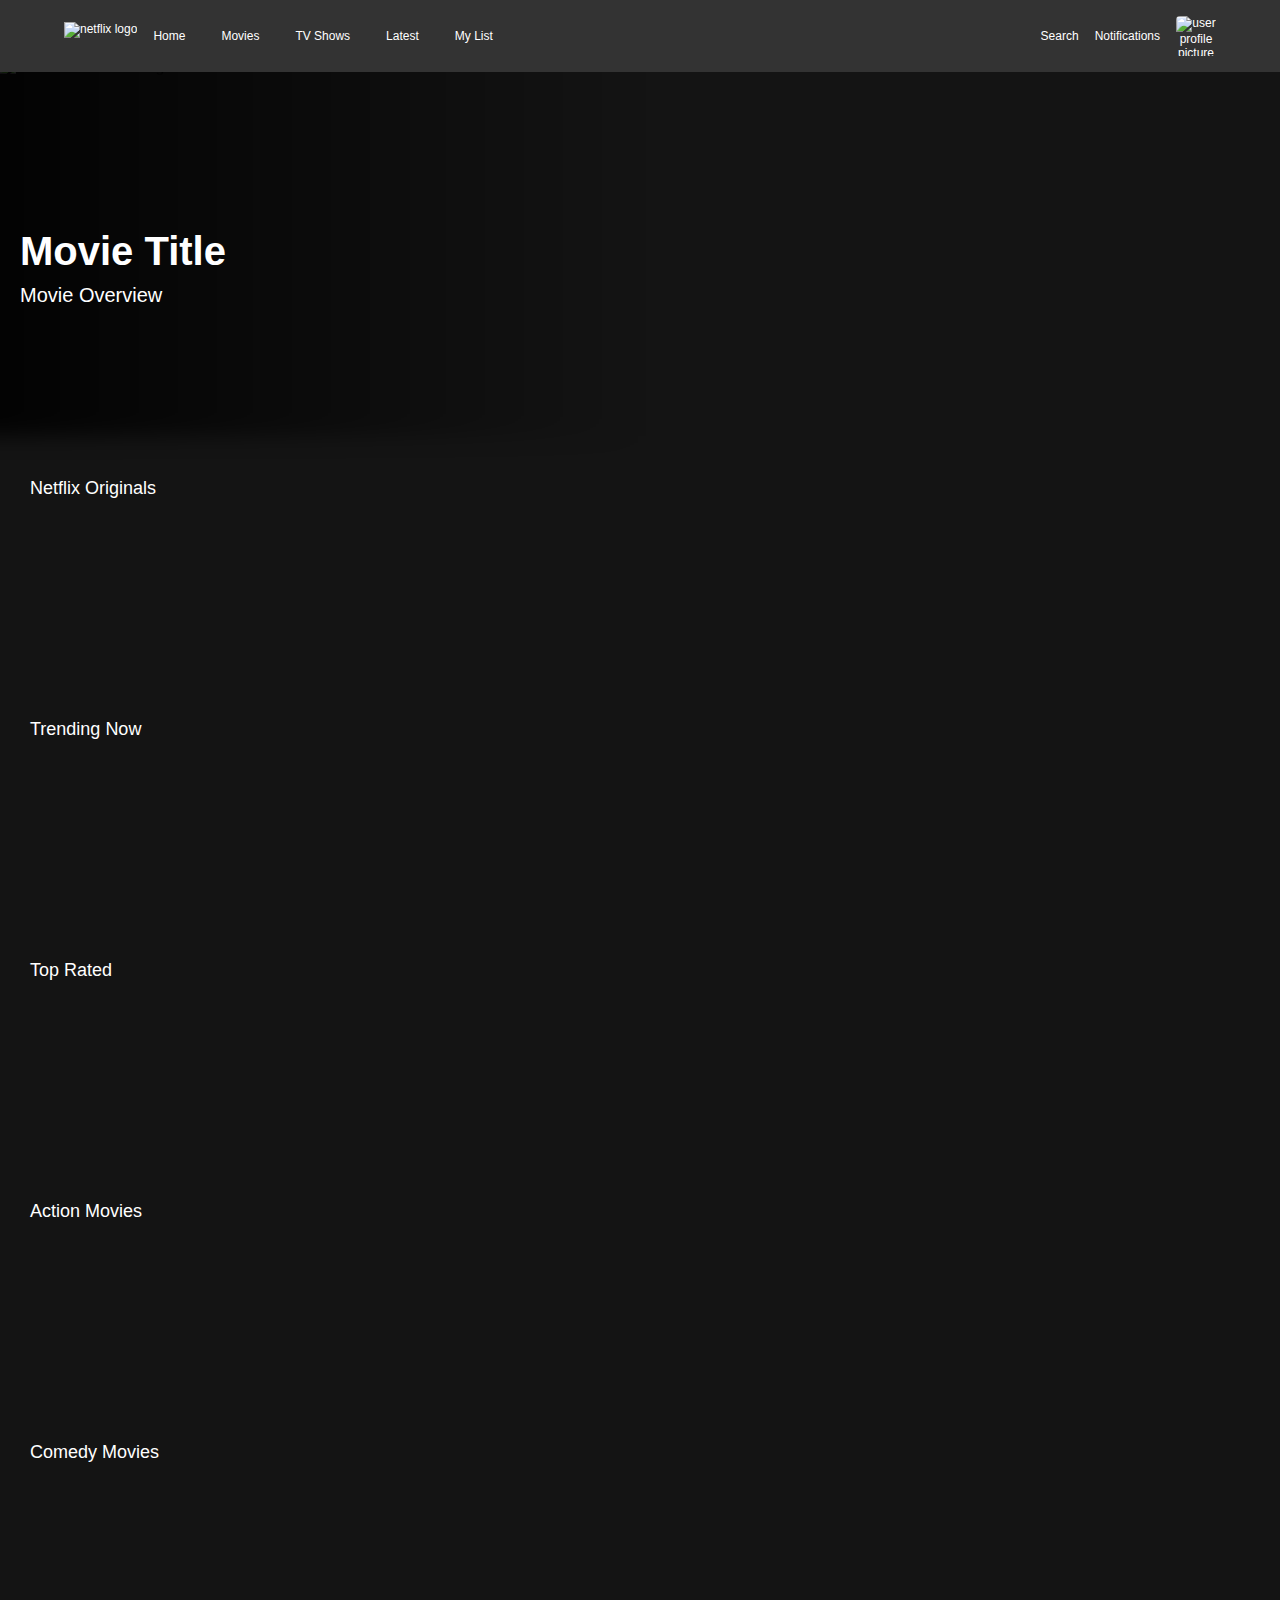
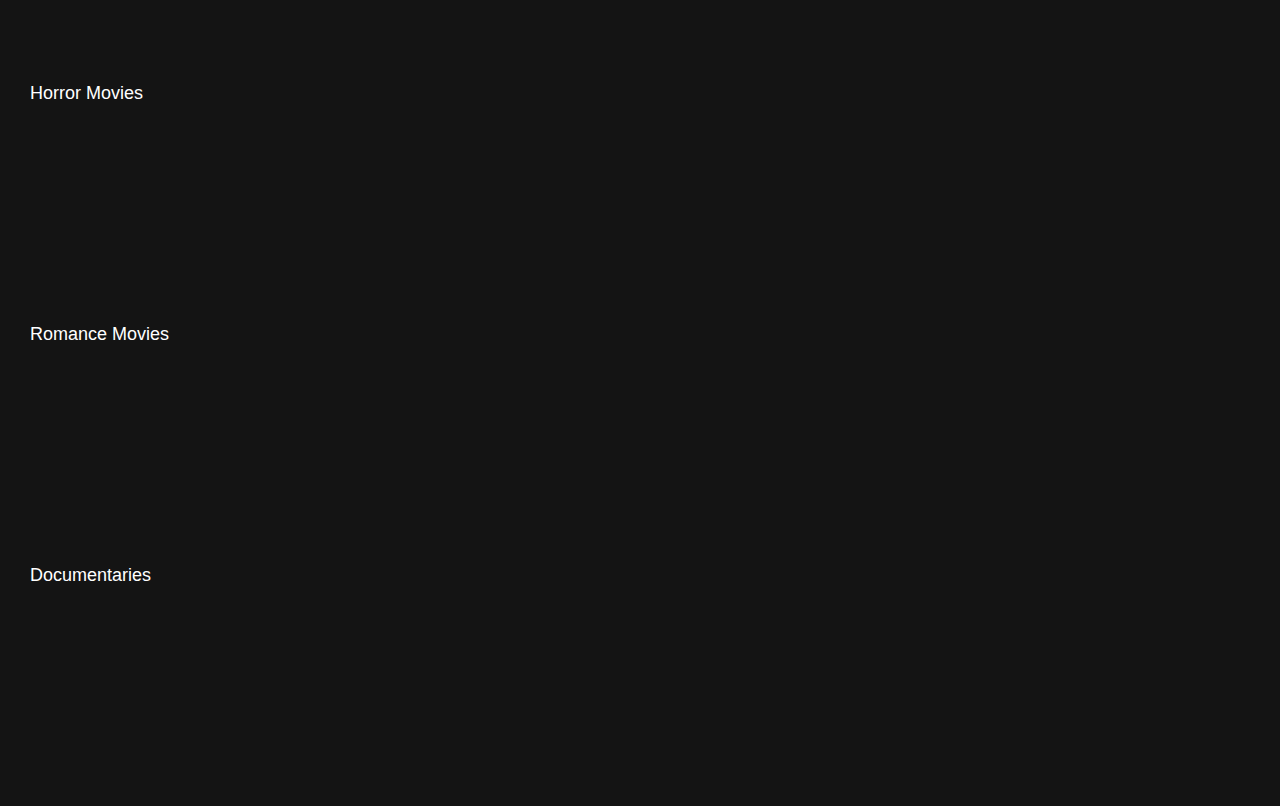
==== index.html @ 5329e1f6 "Changes to be committed: 	modified:   css/movie.css 	modified:   css/stylesIndex.css 	modified:   in" ====
<!DOCTYPE html>
<html lang="en">
  <head>
    <meta charset="UTF-8" />
    <meta name="viewport" content="width=device-width, initial-scale=1.0" />
    <title>Netflix Clone</title>
    <link rel="stylesheet" href="css/stylesIndex.css" />
    <link rel="stylesheet" href="css/Nav.css" />
    <script src="js/moviesFetch.js"></script>
    <!-- include CAPH 3.0.1 default package -->
    <link
      href="lib/caph/3.0.1/caph.min.css"
      rel="stylesheet"
      type="text/stylesheet"
    />
    <!-- include jQuery file (you can use AngularJS & jQuery in your environment) -->
    <script
      src="lib/caph/3.0.1/bower_components/jquery/dist/jquery.min.js"
      type="text/javascript"
    ></script>
    <script
      src="lib/caph/3.0.1/bower_components/angular/angular.min.js"
      type="text/javascript"
    ></script>
    <!-- include the CAPH Package for AngularJS -->
    <script src="lib/caph/3.0.1/caph-angular.min.js"></script>
  </head>
  <body>
    <header>
      <img
        src="https://www.freepnglogos.com/uploads/netflix-logo-0.png"
        alt="netflix logo"
        class="logo"
      />
      <nav>
        <ul>
          <li><a href="/index.html">Home</a></li>
          <li><a href="/index.html">Movies</a></li>
          <li><a href="/index.html">TV Shows</a></li>
          <li><a href="/index.html">Latest</a></li>
          <li><a href="/index.html">My List</a></li>
        </ul>
      </nav>
      <nav class="navRight">
        <button>Search</button>
        <button>Notifications</button>
        <img
          src="https://upload.wikimedia.org/wikipedia/commons/0/0b/Netflix-avatar.png?20201013161117"
          alt="user profile picture"
          class="profile-image"
        />
      </nav>
    </header>

    <main>
      <div class="banner">
        <div class="banner-content">
          <img
            class="banner-image"
            src=""
            alt="Focused Movie Image"
            id="focused-movie-image"
          />
          <div class="gradient-overlay"></div>
          <div class="movie-info">
            <h2 class="movie-title">Movie Title</h2>
            <p class="movie-overview">Movie Overview</p>
          </div>
        </div>
      </div>
      <div>
        <section class="category-row-1" id="netflixOriginals">
          <div>
            <h2 class="category-name">Netflix Originals</h2>
            <div class="row-content" tabindex="0">
              <!-- content will be generated dynamically -->
            </div>
          </div>
        </section>
        <section class="category-row-2" id="trendingNow">
          <h2 class="category-name">Trending Now</h2>
          <div class="row-content" tabindex="0">
            <!-- content will be generated dynamically -->
          </div>
        </section>
        <section class="category-row-3" id="topRated">
          <h2 class="category-name">Top Rated</h2>
          <div class="row-content" tabindex="0">
            <!-- content will be generated dynamically -->
          </div>
        </section>
        <section class="category-row-4" id="actionMovies">
          <h2 class="category-name">Action Movies</h2>
          <div class="row-content" tabindex="0">
            <!-- content will be generated dynamically -->
          </div>
        </section>
        <section class="category-row-5" id="comedyMovies">
          <h2 class="category-name">Comedy Movies</h2>
          <div class="row-content" tabindex="0">
            <!-- content will be generated dynamically -->
          </div>
        </section>
        <section class="category-row-6" id="horrorMovies">
          <h2 class="category-name">Horror Movies</h2>
          <div class="row-content" tabindex="0">
            <!-- content will be generated dynamically -->
          </div>
        </section>
        <section class="category-row-7" id="romanceMovies">
          <h2 class="category-name">Romance Movies</h2>
          <div class="row-content" tabindex="0">
            <!-- content will be generated dynamically -->
          </div>
        </section>
        <section class="category-row-8" id="documentaries">
          <h2 class="category-name">Documentaries</h2>
          <div class="row-content" tabindex="0">
            <!-- content will be generated dynamically -->
          </div>
        </section>
      </div>
    </main>
  </body>
</html>
---- css/stylesIndex.css ----
.hidden {
  display: none;
}

body {
  font-family: Arial, sans-serif;
  margin-left: 0.5;
  padding: 0.5;
  background-color: #141414;
  overflow-x: hidden;
  position: fixed;
  overflow-y: hidden;
}

header {
  background-color: #333;
  color: #fff;
  padding: 1em;
  text-align: center;
  position: fixed;
  top: 0;
  left: 0;
  width: 100%;
  z-index: 1000;
}

nav ul {
  list-style: none;
  margin: 0;
  padding: 0;
  display: flex;
  justify-content: space-between;
}

nav li {
  margin-right: 20px;
}

nav li:hover {
  scale: 110%;
}

nav a {
  color: #fff;
  text-decoration: none;
}

main {
  align-items: baseline;
  margin-left: 0px;
  margin-top: 0px;
}
.banner {
  margin-top: 4.5%;
  position: relative;
}
.banner-content {
  width: auto;
  height: 420px;
}
.banner-content {
  position: relative;
}
.gradient-overlay {
  position: absolute;
  top: -10%;
  left: -10%;
  bottom: 0%;
  width: 60%; /* adjust the width to control the overlay area */
  height: 100%;
  background-image: linear-gradient(to right, rgb(0, 0, 0), rgba(0, 0, 0, 0));
  filter: blur(10px); /* adjust the blur amount to your liking */
  pointer-events: none;
  z-index: 1; /* ensure the overlay is on top of the banner image */
}

.movie-info {
  position: absolute;
  top: 50%; /* center the text vertically */
  left: 20px; /* adjust the left margin to your liking */
  transform: translateY(-50%); /* center the text vertically */
  color: #fff; /* set the text color to white */
  z-index: 2; /* ensure the text is on top of the overlay */
  width: 40%;
  justify-content: baseline;
}

.movie-title {
  font-size: 40px; /* adjust the font size to your liking */
  font-weight: bold; /* make the title bold */
  margin-bottom: 10px; /* add some space between the title and overview */
}

.movie-overview {
  font-size: 20px; /* adjust the font size to your liking */
  display: -webkit-box; /* for Safari and Chrome */
  display: -ms-flexbox; /* for IE and Edge */
  overflow: hidden;
  -webkit-box-orient: vertical;
  -webkit-line-clamp: 3;
  display: -webkit-box;
}



.banner-image {
  position: relative;
  -webkit-mask-image: linear-gradient(to bottom, black 80%, transparent 100%);
  mask-image: linear-gradient(to bottom, black 80%, transparent 100%);
  width: 100%;
  height: 100%;
}

.category-name {
  color: #fff;
  position: relative;
  padding-left: 30px;
  font-size: large;
}

.category-row {
  margin-bottom: 20px;
  height: 30px;
  display: flex;
  flex-wrap: nowrap;
}

.category-row h2 {
  margin-top: 0;
  margin-bottom: 50;
}

.movieListElement {
  overflow-x: hidden;
  overflow-y: hidden;
  padding: 10px;
}
.row-content {
  padding: 20px;
  overflow-y: hidden; /* Prevent vertical scrolling */
  white-space: nowrap; /* Prevent line breaks */
  height: 220px; /* Set a fixed height for the row */
}

.thumbnail {
  display: inline-block;
  margin-right: 10px;
  width: 250px; /* Set a fixed width for the thumbnails */
  position: relative;
}

.thumbnail img {
  width: 250px;
  height: 150px;
  object-fit: fill;
  border-radius: 20px;
  margin-right: 5%;
}

.thumbnail img:hover,
.thumbnail:hover > img {
  transform: scale(1.05);
  transition: all;
  transition-duration: 10ms;
  border: 3px solid #ffffff;
}

.thumbnail:hover > img,
.thumbnail:hover > h2 {
  transform: scale(1.05);
  transition: all;
  transition-duration: 10ms;
}

.thumbnail.focused {
  transform: scale(1.02);
  transition: all;
  transition-duration: 10ms;
  border-radius: 20px;
}

.thumbnail h2 {
  position: absolute;
  bottom: 0;
  left: 0;
  width: 100%;
  padding: 10px;
  background-color: rgba(0, 0, 0, 0.5);
  border-bottom-left-radius: 20px;
  border-bottom-right-radius: 20px;
  font-size: 16px;
  color: #ffffff;
  text-align: center;
}
---- css/Nav.css ----
* {
  margin: 0;
  padding: 0;
  box-sizing: border-box;
  font: inherit;
}

body {
  background-color: #141414;
  font-family: sans-serif;
  position: relative;
}

header {
  display: flex;
  align-items: center;
  padding: 16px 5%;
  font-size: 12px;
}

header img {
  height: 28px;
}

header a {
  text-decoration: none;
  color: white;
  margin-left: 16px;
}

header button {
  background: none;
  color: white;
  border: none;
  margin-right: 16px;
}

nav {
  display: flex;
  align-items: center;
}

nav ul {
  list-style: none;
}

nav li {
  display: inline-block;
}

nav + nav {
  margin-left: auto;
}

.search {
  margin-left: auto;
}

.profile-image {
  width: 40px;
  height: 40px;
  border-radius: 4px;
}
---- lib/caph/3.0.1/caph.min.css ----
/* CAPH v3.0.1-160315 @ 2016-03-15 19:12:36 */

/**
 * Copyright (c) 2014 Samsung Electronics Co., Ltd All Rights Reserved 
 * PROPRIETARY/CONFIDENTIAL
 *  
 * This software is the confidential and proprietary information of SAMSUNG 
 * ELECTRONICS ("Confidential Information"). You shall not disclose such 
 * Confidential Information and shall use it only in accordance with the terms of 
 * the license agreement you entered into with SAMSUNG ELECTRONICS. SAMSUNG make 
 * no representations or warranties about the suitability of the software, either 
 * express or implied, including but not limited to the implied warranties of 
 * merchantability, fitness for a particular purpose, or non-infringement. 
 * SAMSUNG shall not be liable for any damages suffered by licensee as a result 
 * of using, modifying or distributing this software or its derivatives.
 */


.caph-button,.caph-dialog-button .button-text,.caph-dropdown-list .textbox .label{vertical-align:middle;overflow:hidden;white-space:nowrap}.caph-button{border:2px solid rgba(255,255,255,.8);position:relative;display:table-cell;text-overflow:ellipsis;padding-left:20px;padding-right:20px;color:rgba(255,255,255,.8);font-size:32px;width:270px;height:65px}.caph-button.focused{background-color:rgba(255,255,255,.95);border:2px solid rgba(255,255,255,.95);color:#464646}.caph-checkbox.checked:before{content:'☑';display:inline-block;background-size:100%}.caph-checkbox:before{display:inline-block;font-size:25px;background-size:100%;color:rgba(255,255,255,.8);content:'☐'}.caph-checkbox{width:100px}.caph-context-menu{position:absolute;display:block;background-color:#000;border:1px solid rgba(255,255,255,.498039);z-index:9999}.caph-context-menu .focused{border:1px solid #076505;background-color:rgba(255,255,255,.95);color:#000!important}.caph-context-menu ul{list-style:none;padding:0;margin:0;width:200px}.caph-context-menu ul li{display:table;height:60px;text-align:left;font-size:21px;border:1px solid rgba(255,255,255,.0980392);box-sizing:border-box;list-style:none;cursor:pointer;opacity:.8;color:#fff}.caph-context-menu ul li .dummy{position:absolute;width:100%;height:100%;z-index:2;opacity:0;top:0}.caph-context-menu ul li.focused{border:1px solid #076505;background-color:rgba(255,255,255,.95);color:#000}.caph-context-menu ul li.selected{background-color:#333}.caph-context-menu ul li.disabled{color:#969696}.caph-context-menu ul li.separator{height:1px;background-color:rgba(255,255,255,.498039)}.caph-context-menu ul li.hasSubMenu{font-weight:700}.caph-context-menu ul li.hasSubMenu.opened{background-color:#161a23}.caph-context-menu ul input[type=checkbox]{position:relative;float:left;top:35%;display:block;width:15px;height:15px;cursor:pointer}.caph-context-menu ul .item-text{position:relative;height:60px;overflow:hidden;text-align:left;vertical-align:middle;line-height:60px;cursor:pointer}.caph-context-menu .arrow-down,.caph-context-menu .arrow-up{-webkit-user-select:none;-moz-user-select:none;-khtml-user-select:none;-ms-user-select:none;text-align:center;cursor:pointer;height:27px}.caph-dialog,.caph-dim-init{top:0;position:absolute;left:0}.caph-context-menu .arrow-down{color:#fff}.caph-context-menu .arrow-down:hover{background-color:rgba(255,255,255,.95);color:#000}.caph-context-menu .arrow-up{color:#fff}.caph-context-menu .arrow-up:hover{background-color:rgba(255,255,255,.95);color:#000}.caph-dialog{opacity:.9;z-index:9999;background-color:#0f1826;width:100%}.caph-dialog .title{text-align:center;color:#fff;font-size:46pt;font-family:'Samsung SVD_Medium';max-height:96px}.caph-dialog .title-wrapper{border-bottom:1px solid rgba(255,255,255,.298039);height:96px;width:100%}.caph-dialog .content{text-align:center;font-size:21pt;color:#fff;width:100%;overflow:hidden;padding:40px 0}.caph-dialog .content-area,.caph-dialog .title-area{padding:0 40px}.caph-dialog-button-area{text-align:center;padding-top:30px;height:100px;width:100%}.caph-dialog-button-area .button-wrapper{display:-webkit-inline-box}.caph-dialog-button{display:table;text-align:center;color:#fff;font-size:21px;cursor:default;opacity:.8;border:1px solid #414141;margin:-1px 5px -1px -1px;width:180px;height:43px;vertical-align:middle;float:left}.caph-dialog-button:last-child{margin:-1px}.caph-dialog-button.focused{border:2px solid #076505}.caph-dialog-button .button-text{display:table-cell;text-align:center;text-overflow:ellipsis}.caph-dialog-button .button-text:hover{background-color:rgba(255,255,255,.95);opacity:1;color:#464646}.caph-dim-init{width:100%;height:100%;z-index:9998;opacity:.6;background-color:#000;visibility:hidden}.caph-dim-translucent{visibility:visible}.caph-dropdown-list .placeholder{width:300px;height:46px;box-sizing:border-box;background-color:rgba(0,0,0,.74);border:1px solid rgba(255,255,255,.2);overflow:hidden;position:relative}.caph-dropdown-list .placeholder.selected{border-color:rgba(255,255,255,.1);background-color:#363c45;border-bottom-width:0}.caph-dropdown-list .placeholder.disabled{border-color:rgba(255,255,255,.1);background-color:rgba(0,0,0,.45)}.caph-dropdown-list .placeholder.focused{border-color:rgba(0,0,0,.2);background-color:rgba(255,255,255,.9)}.caph-dropdown-list .placeholder.focused .button,.caph-dropdown-list .placeholder.focused .textbox{opacity:1;color:#464646}.caph-dropdown-list .placeholder .button{display:table;position:absolute;right:0;top:0;height:46px;width:40px;opacity:.8;color:rgba(255,255,255,.8)}.caph-dropdown-list .placeholder .button.selected{opacity:1;color:rgba(255,194,31,.6)}.caph-dropdown-list .placeholder .button.disabled{opacity:1;color:rgba(255,255,255,.3)}.caph-dropdown-list .placeholder .button.focused{opacity:1;color:#464646}.caph-dropdown-list .placeholder .button .label{display:table-cell;vertical-align:middle;text-align:center}.caph-dropdown-list .list-container{position:absolute;box-sizing:border-box;border:1px solid rgba(255,255,255,.1);border-top-width:0;width:300px;background-color:#3F4651;opacity:1;z-index:9999}.caph-dropdown-list .list-container .textbox.focused{border-color:rgba(0,0,0,.2);background-color:rgba(255,255,255,.9)}.caph-dropdown-list .textbox{display:table;font-size:21px;color:rgba(255,255,255,.9);padding-left:16px;height:46px;width:95%;margin:0}.caph-dropdown-list .textbox.selected{color:rgba(255,194,31,.6)}.caph-dropdown-list .textbox.disabled{color:rgba(255,255,255,.3)}.caph-dropdown-list .textbox.focused{color:#464646}.caph-dropdown-list .textbox.arrow-down,.caph-dropdown-list .textbox.arrow-up{color:rgba(255,255,255,.5);cursor:pointer;-webkit-user-select:none;-moz-user-select:none;-khtml-user-select:none;-ms-user-select:none}.caph-dropdown-list .textbox.arrow-down:hover,.caph-dropdown-list .textbox.arrow-up:hover{color:rgba(255,255,255,.95)}.caph-dropdown-list .textbox .label{display:table-cell;text-align:left}.caph-dropdown-list .textbox .label.center{text-align:center}.caph-input{box-sizing:border-box;resize:none;outline:0;width:186px;height:65px;color:rgba(0,0,0,.9);padding:0 10px;border:1px solid #ccc;border-radius:4px;font-size:20px}.caph-radiobutton.selected:before{content:'◎'}.caph-radiobutton:before{display:inline-block;font-size:25px;background-size:100%;color:rgba(255,255,255,.8);content:'○'}.caph-radiobutton{width:100px}
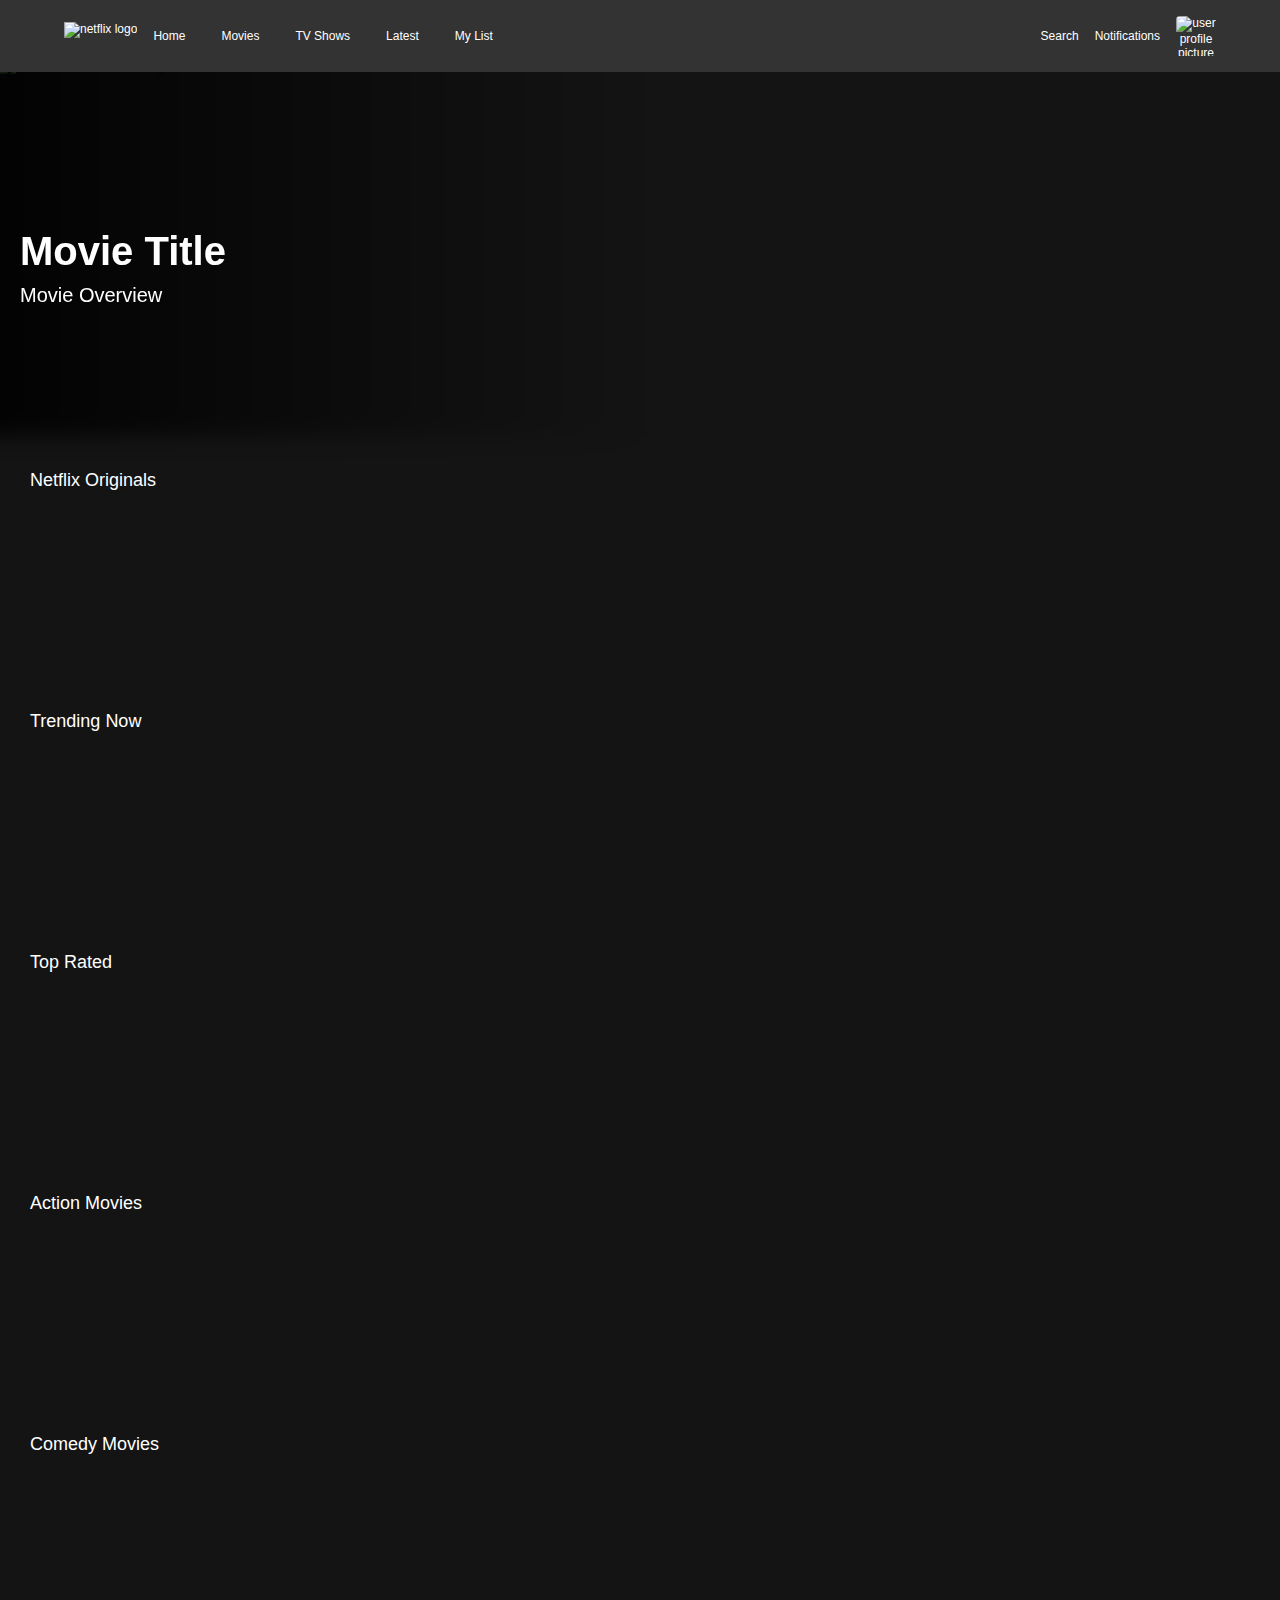
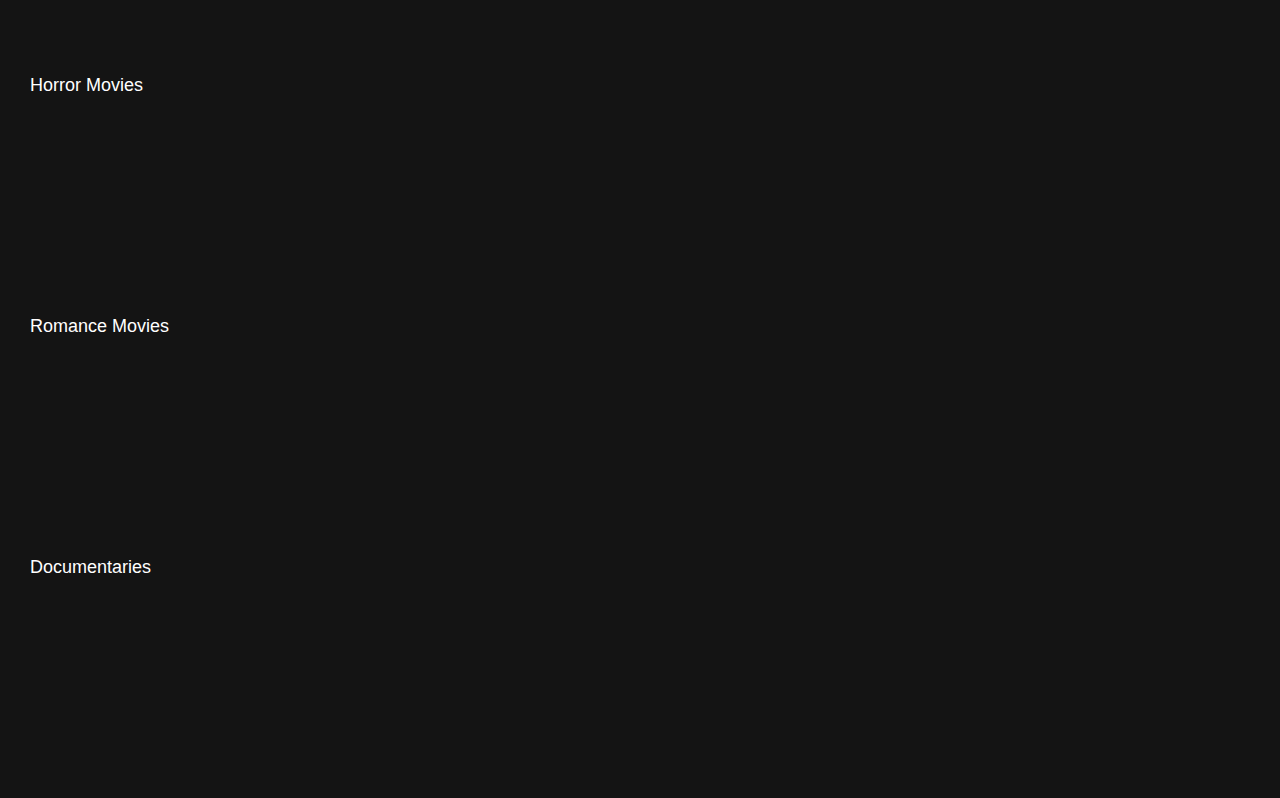
==== commit 386774c4: "modified:   css/stylesIndex.css" ====
--- a/index.html
+++ b/index.html
@@ -68,7 +68,7 @@
           </div>
         </div>
       </div>
-      <div>
+      <div class="rows-content">
         <section class="category-row-1" id="netflixOriginals">
           <div>
             <h2 class="category-name">Netflix Originals</h2>
--- a/css/stylesIndex.css
+++ b/css/stylesIndex.css
@@ -49,10 +49,16 @@
   align-items: baseline;
   margin-left: 0px;
   margin-top: 0px;
+  padding-top: 0%;
 }
 .banner {
   margin-top: 4.5%;
-  position: relative;
+  margin-bottom: 0; /* remove the margin-bottom */
+  position: fixed;
+  top: 0;
+  left: 0;
+  width: 100%;
+  z-index: 1; /* add this to ensure it's on top of other elements */
 }
 .banner-content {
   width: auto;
@@ -73,7 +79,11 @@
   pointer-events: none;
   z-index: 1; /* ensure the overlay is on top of the banner image */
 }
-
+.rows-content {
+  position: relative;
+  margin-top: 50px; /* adjust this value to match the height of your banner */
+  padding-top: 420px; /* adjust this value to match the height of your banner */
+}
 .movie-info {
   position: absolute;
   top: 50%; /* center the text vertically */
@@ -101,14 +111,12 @@
   display: -webkit-box;
 }
 
-
-
 .banner-image {
   position: relative;
   -webkit-mask-image: linear-gradient(to bottom, black 80%, transparent 100%);
   mask-image: linear-gradient(to bottom, black 80%, transparent 100%);
   width: 100%;
-  height: 100%;
+  height: 110%;
 }
 
 .category-name {
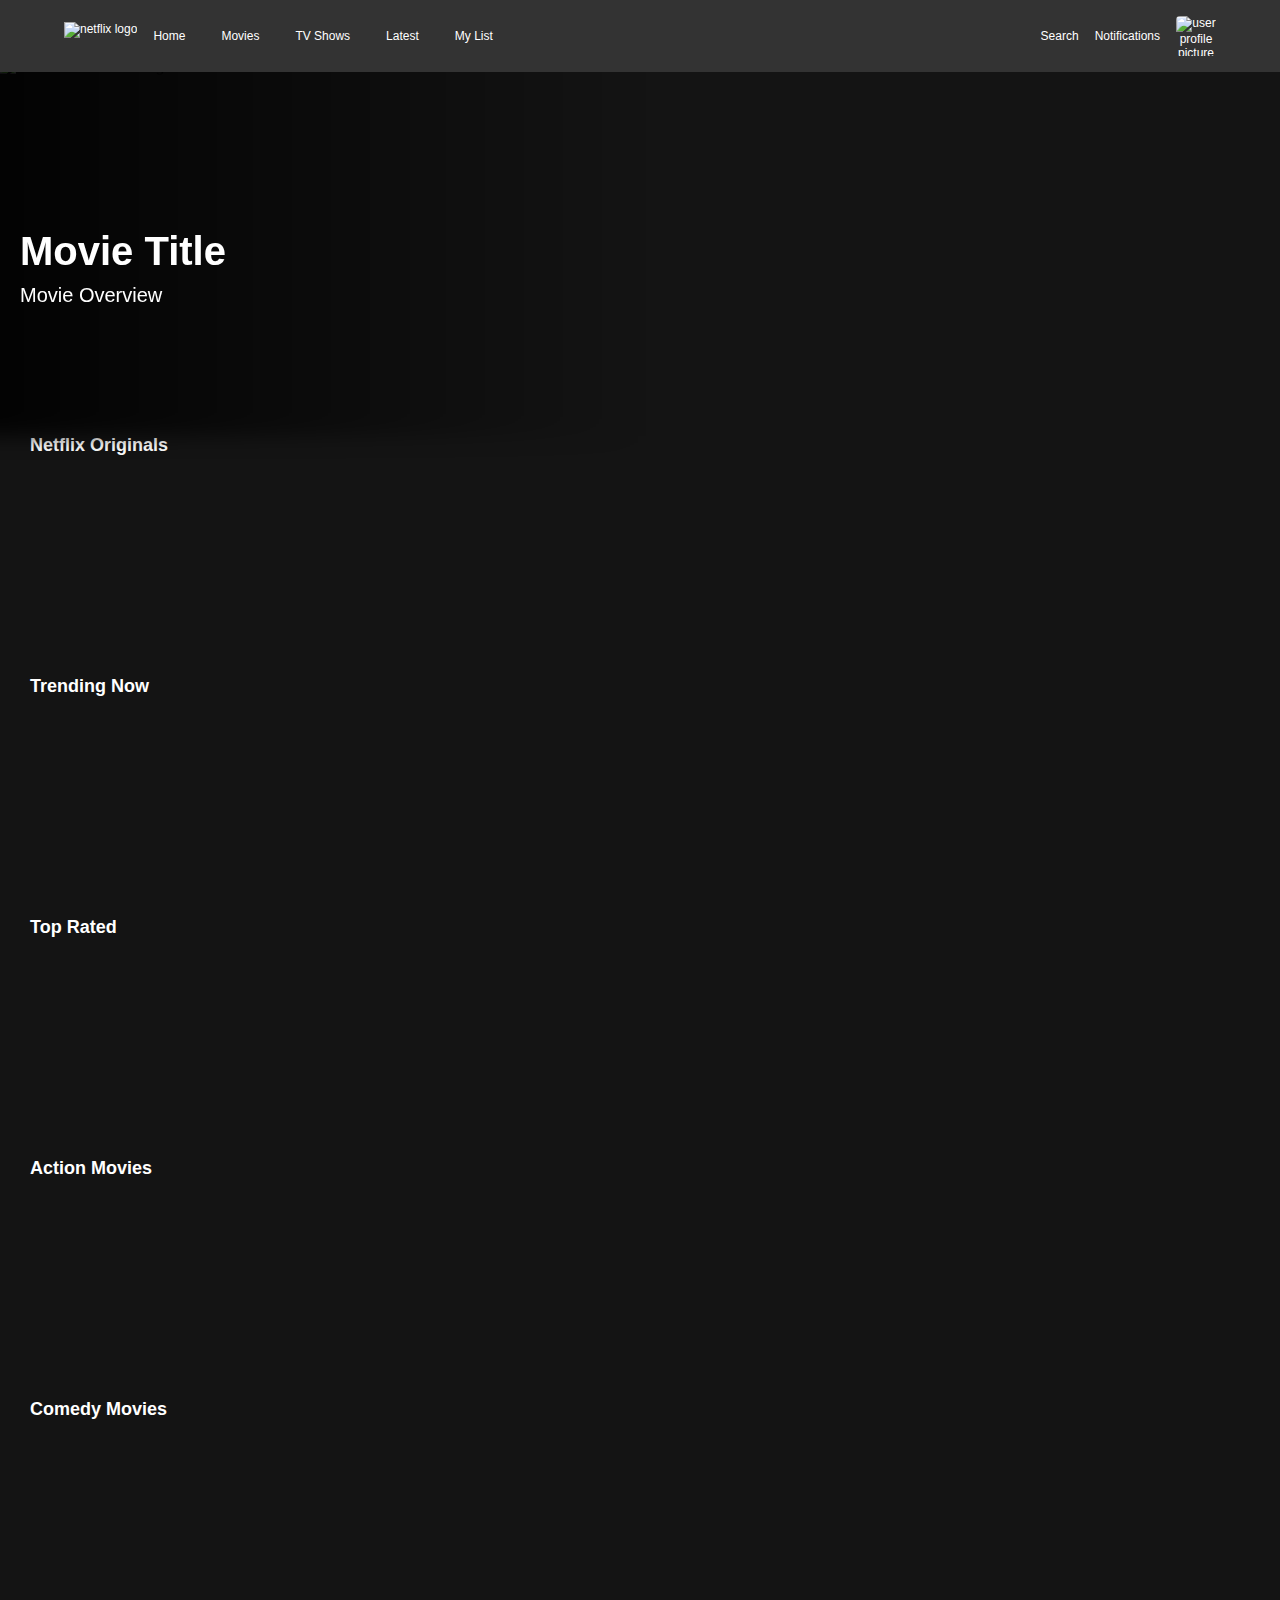
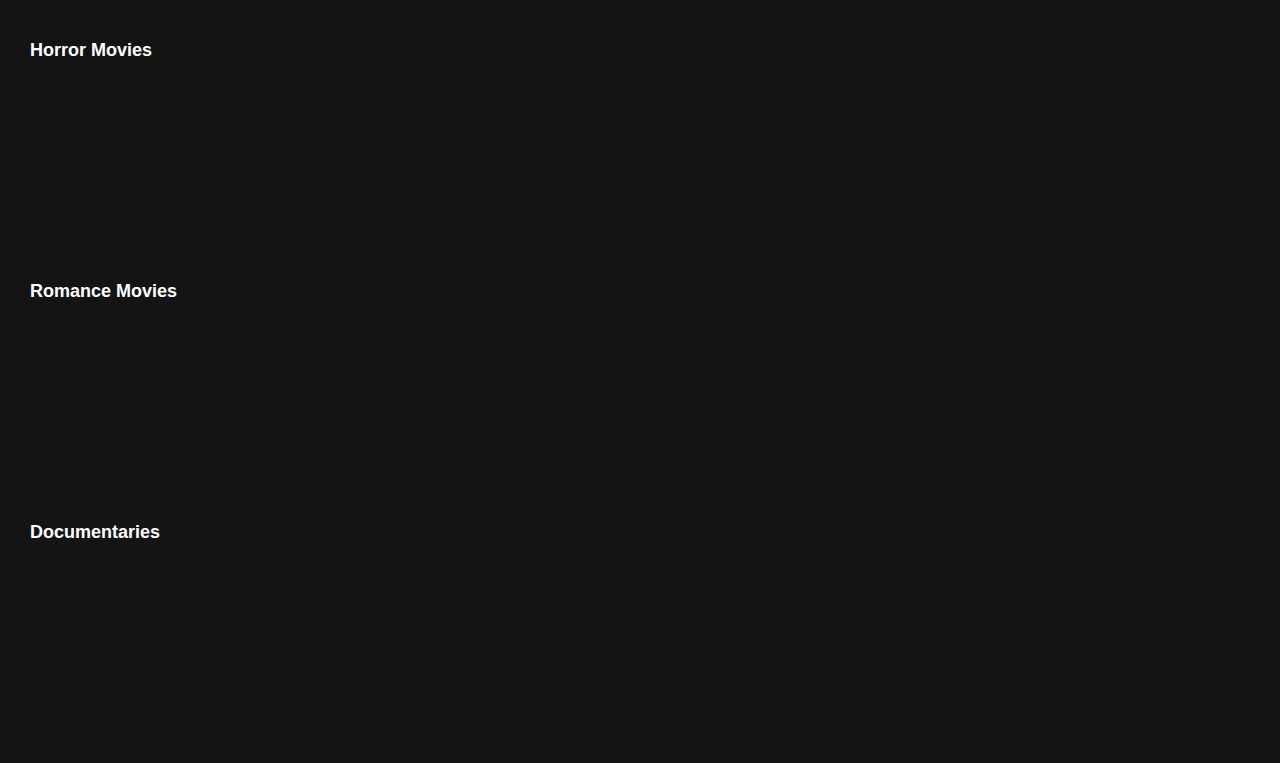
==== commit 13ca0750: "modified:   css/stylesIndex.css 	modified:   index.html 	modified:   js/moviesFetch.js" ====
--- a/index.html
+++ b/index.html
@@ -68,6 +68,7 @@
           </div>
         </div>
       </div>
+
       <div class="rows-content">
         <section class="category-row-1" id="netflixOriginals">
           <div>
--- a/css/stylesIndex.css
+++ b/css/stylesIndex.css
@@ -8,8 +8,7 @@
   padding: 0.5;
   background-color: #141414;
   overflow-x: hidden;
-  position: fixed;
-  overflow-y: hidden;
+  position: relative;
 }
 
 header {
@@ -47,6 +46,7 @@
 
 main {
   align-items: baseline;
+  display: flexbox;
   margin-left: 0px;
   margin-top: 0px;
   padding-top: 0%;
@@ -80,9 +80,7 @@
   z-index: 1; /* ensure the overlay is on top of the banner image */
 }
 .rows-content {
-  position: relative;
-  margin-top: 50px; /* adjust this value to match the height of your banner */
-  padding-top: 420px; /* adjust this value to match the height of your banner */
+  padding-top: 34%;
 }
 .movie-info {
   position: absolute;
@@ -121,6 +119,7 @@
 
 .category-name {
   color: #fff;
+  font-weight: bold;
   position: relative;
   padding-left: 30px;
   font-size: large;
@@ -145,6 +144,7 @@
 }
 .row-content {
   padding: 20px;
+  scroll-snap-type: mandatory;
   overflow-y: hidden; /* Prevent vertical scrolling */
   white-space: nowrap; /* Prevent line breaks */
   height: 220px; /* Set a fixed height for the row */
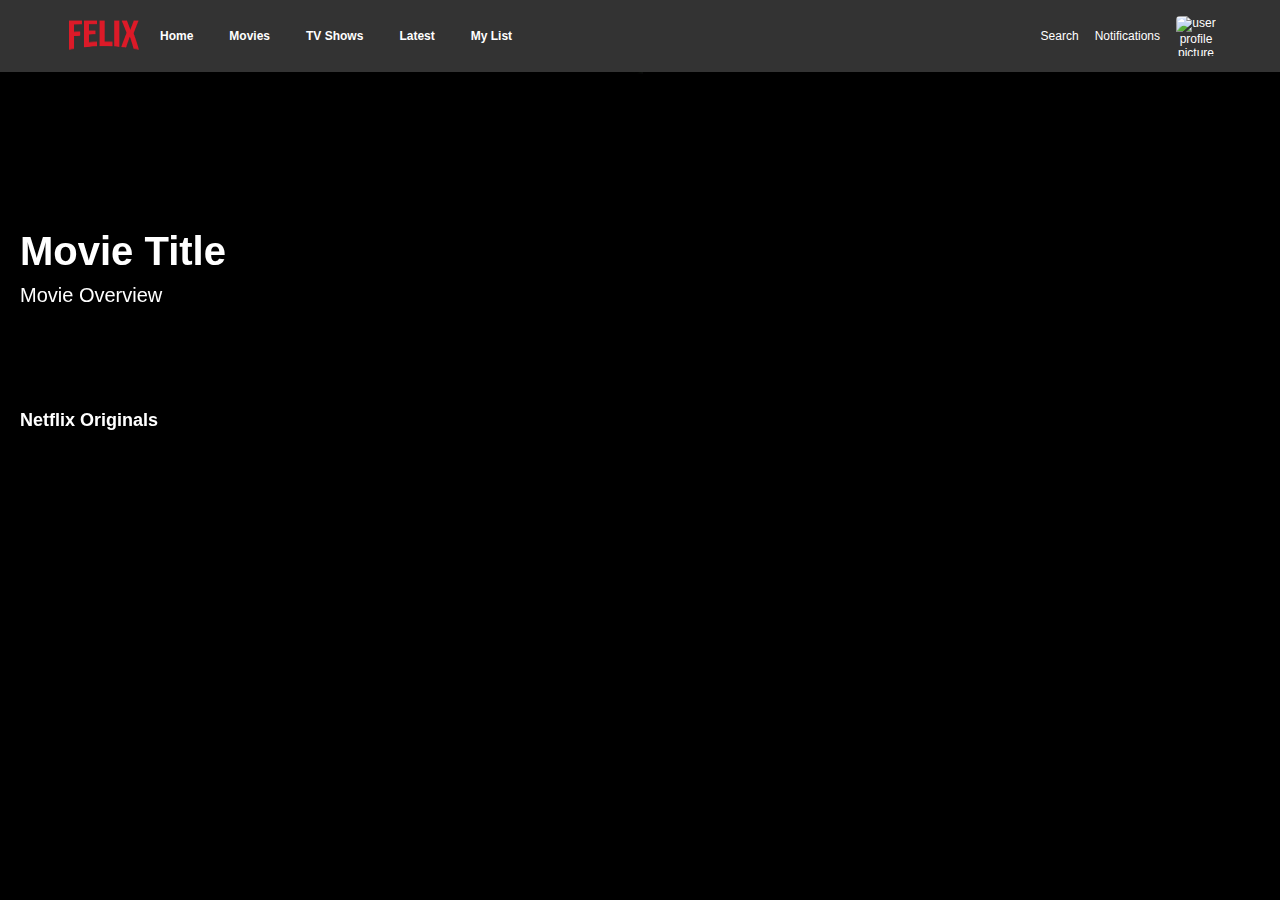
==== commit 00ca99e5: "modified:   css/Nav.css 	modified:   css/style.css 	modified:   css/stylesIndex.css 	new file:   ima" ====
--- a/index.html
+++ b/index.html
@@ -28,7 +28,7 @@
   <body>
     <header>
       <img
-        src="https://www.freepnglogos.com/uploads/netflix-logo-0.png"
+        src="/image/felix.png"
         alt="netflix logo"
         class="logo"
       />
@@ -61,6 +61,7 @@
             alt="Focused Movie Image"
             id="focused-movie-image"
           />
+          <div class="blurred-left-border"></div>
           <div class="gradient-overlay"></div>
           <div class="movie-info">
             <h2 class="movie-title">Movie Title</h2>
--- a/css/stylesIndex.css
+++ b/css/stylesIndex.css
@@ -33,15 +33,22 @@
 
 nav li {
   margin-right: 20px;
+  font-weight: bold;
 }
 
 nav li:hover {
-  scale: 110%;
+  scale: 120%;
+  font-weight: bold;
 }
 
 nav a {
   color: #fff;
   text-decoration: none;
+}
+
+.logo {
+  width: 80px;
+  height: 40px;
 }
 
 main {
@@ -51,6 +58,7 @@
   margin-top: 0px;
   padding-top: 0%;
 }
+
 .banner {
   margin-top: 4.5%;
   margin-bottom: 0; /* remove the margin-bottom */
@@ -60,28 +68,23 @@
   width: 100%;
   z-index: 1; /* add this to ensure it's on top of other elements */
 }
+
 .banner-content {
   width: auto;
   height: 420px;
 }
+
 .banner-content {
   position: relative;
 }
-.gradient-overlay {
-  position: absolute;
-  top: -10%;
-  left: -10%;
-  bottom: 0%;
-  width: 60%; /* adjust the width to control the overlay area */
-  height: 100%;
-  background-image: linear-gradient(to right, rgb(0, 0, 0), rgba(0, 0, 0, 0));
-  filter: blur(10px); /* adjust the blur amount to your liking */
-  pointer-events: none;
-  z-index: 1; /* ensure the overlay is on top of the banner image */
-}
+
 .rows-content {
-  padding-top: 34%;
-}
+  margin-top: 32%;
+  height: 210px;
+  overflow: auto;
+  scroll-snap-type: y mandatory;
+}
+
 .movie-info {
   position: absolute;
   top: 50%; /* center the text vertically */
@@ -111,18 +114,53 @@
 
 .banner-image {
   position: relative;
+  padding-left: 49%;
+  margin-top: -1%;
   -webkit-mask-image: linear-gradient(to bottom, black 80%, transparent 100%);
   mask-image: linear-gradient(to bottom, black 80%, transparent 100%);
   width: 100%;
-  height: 110%;
+  height: 100%;
+}
+
+.blurred-left-border {
+  position: absolute;
+  top: -8%;
+  left: -10%;
+  margin-left: 51%;
+  bottom: 0%;
+  width: 10%; /* adjust the width to control the overlay area */
+  height: 105%;
+  background-image: linear-gradient(to right, rgb(0, 0, 0), rgb(0, 0, 0));
+  filter: blur(10px); /* adjust the blur amount to your liking */
+  pointer-events: none;
+  z-index: 2; /* ensure the overlay is on top of the banner image */
+}
+
+.gradient-overlay {
+  position: absolute;
+  top: -8%;
+  left: -10%;
+  bottom: 0%;
+  width: 62%; /* adjust the width to control the overlay area */
+  height: 105%;
+  background-image: linear-gradient(
+    to right,
+    rgb(0, 0, 0),
+    rgba(0, 0, 0, 0.53)
+  );
+  filter: blur(10px); /* adjust the blur amount to your liking */
+  pointer-events: none;
+  z-index: 1; /* ensure the overlay is on top of the banner image */
 }
 
 .category-name {
   color: #fff;
   font-weight: bold;
   position: relative;
-  padding-left: 30px;
+  padding-left: 20px;
   font-size: large;
+  padding-top: 0%;
+  z-index: 2;
 }
 
 .category-row {
@@ -141,9 +179,13 @@
   overflow-x: hidden;
   overflow-y: hidden;
   padding: 10px;
-}
+  scroll-snap-align: start;
+  min-height: 60vh;
+}
+
 .row-content {
-  padding: 20px;
+  padding-left: 20px;
+  padding-top: -10px;
   scroll-snap-type: mandatory;
   overflow-y: hidden; /* Prevent vertical scrolling */
   white-space: nowrap; /* Prevent line breaks */
--- a/css/Nav.css
+++ b/css/Nav.css
@@ -6,7 +6,7 @@
 }
 
 body {
-  background-color: #141414;
+  background-color: #000000;
   font-family: sans-serif;
   position: relative;
 }
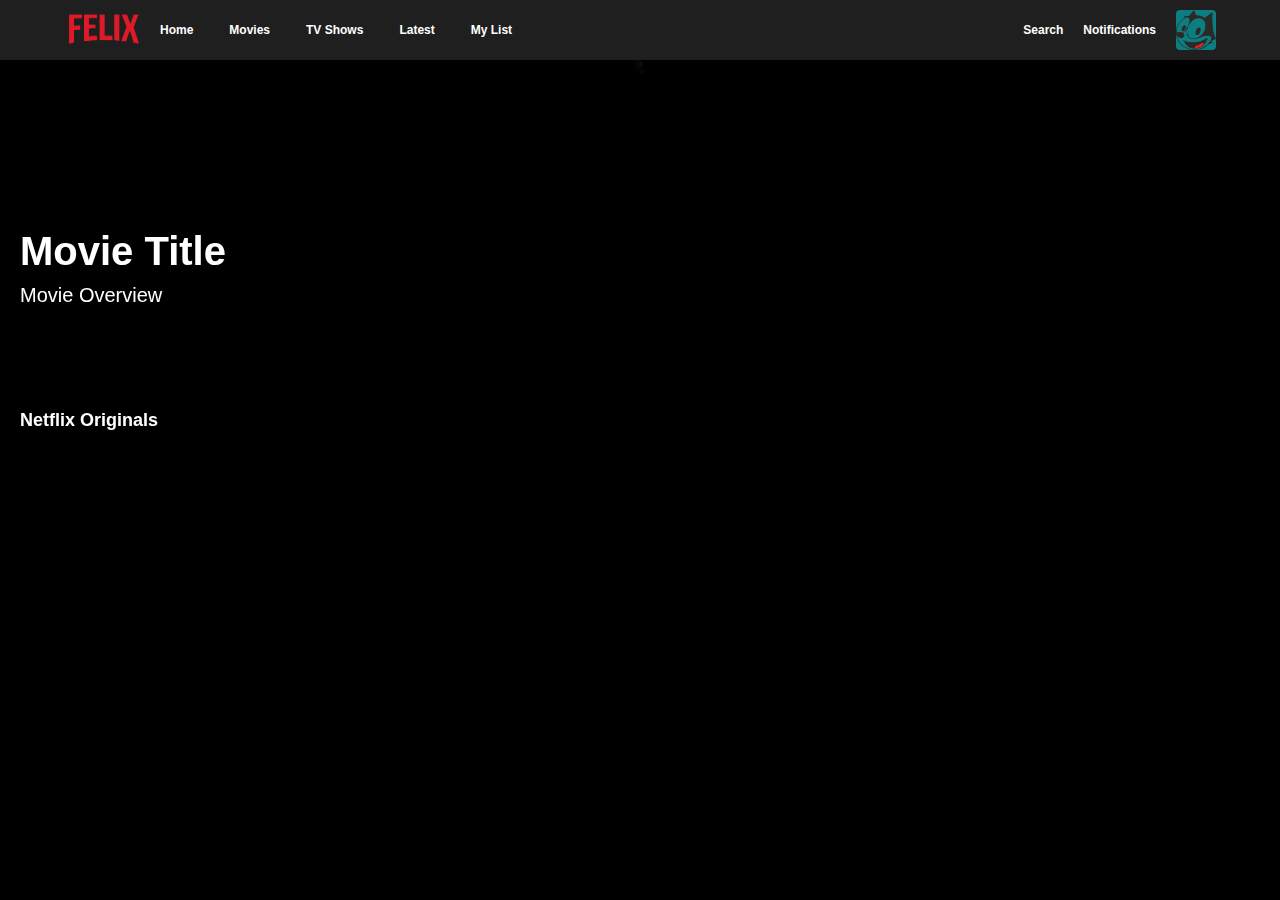
==== commit 78dd3027: "Changes to be committed: 	modified:   css/movie.css 	modified:   css/stylesIndex.css 	new file:   im" ====
--- a/index.html
+++ b/index.html
@@ -3,7 +3,7 @@
   <head>
     <meta charset="UTF-8" />
     <meta name="viewport" content="width=device-width, initial-scale=1.0" />
-    <title>Netflix Clone</title>
+    <title>Felix</title>
     <link rel="stylesheet" href="css/stylesIndex.css" />
     <link rel="stylesheet" href="css/Nav.css" />
     <script src="js/moviesFetch.js"></script>
@@ -42,10 +42,10 @@
         </ul>
       </nav>
       <nav class="navRight">
-        <button>Search</button>
-        <button>Notifications</button>
+        <button class="button-user">Search</button>
+        <button class="button-user">Notifications</button>
         <img
-          src="https://upload.wikimedia.org/wikipedia/commons/0/0b/Netflix-avatar.png?20201013161117"
+          src="/image/userImage.png"
           alt="user profile picture"
           class="profile-image"
         />
--- a/css/stylesIndex.css
+++ b/css/stylesIndex.css
@@ -12,7 +12,7 @@
 }
 
 header {
-  background-color: #333;
+  background-color: #1f1f1f;
   color: #fff;
   padding: 1em;
   text-align: center;
@@ -20,6 +20,7 @@
   top: 0;
   left: 0;
   width: 100%;
+  height: 60px;
   z-index: 1000;
 }
 
@@ -49,6 +50,29 @@
 .logo {
   width: 80px;
   height: 40px;
+  cursor: pointer;
+}
+
+.logo:hover {
+  width: 80px;
+  height: 40px;
+  cursor: pointer;
+}
+
+.button-user {
+  margin-right: 20px;
+  font-weight: bold;
+}
+
+.button-user:hover {
+  scale: 120%;
+  font-weight: bold;
+  cursor: pointer;
+}
+
+.profile-image:hover {
+  cursor: pointer;
+  scale: 110%;
 }
 
 main {
@@ -83,6 +107,7 @@
   height: 210px;
   overflow: auto;
   scroll-snap-type: y mandatory;
+  overflow-y: hidden;
 }
 
 .movie-info {
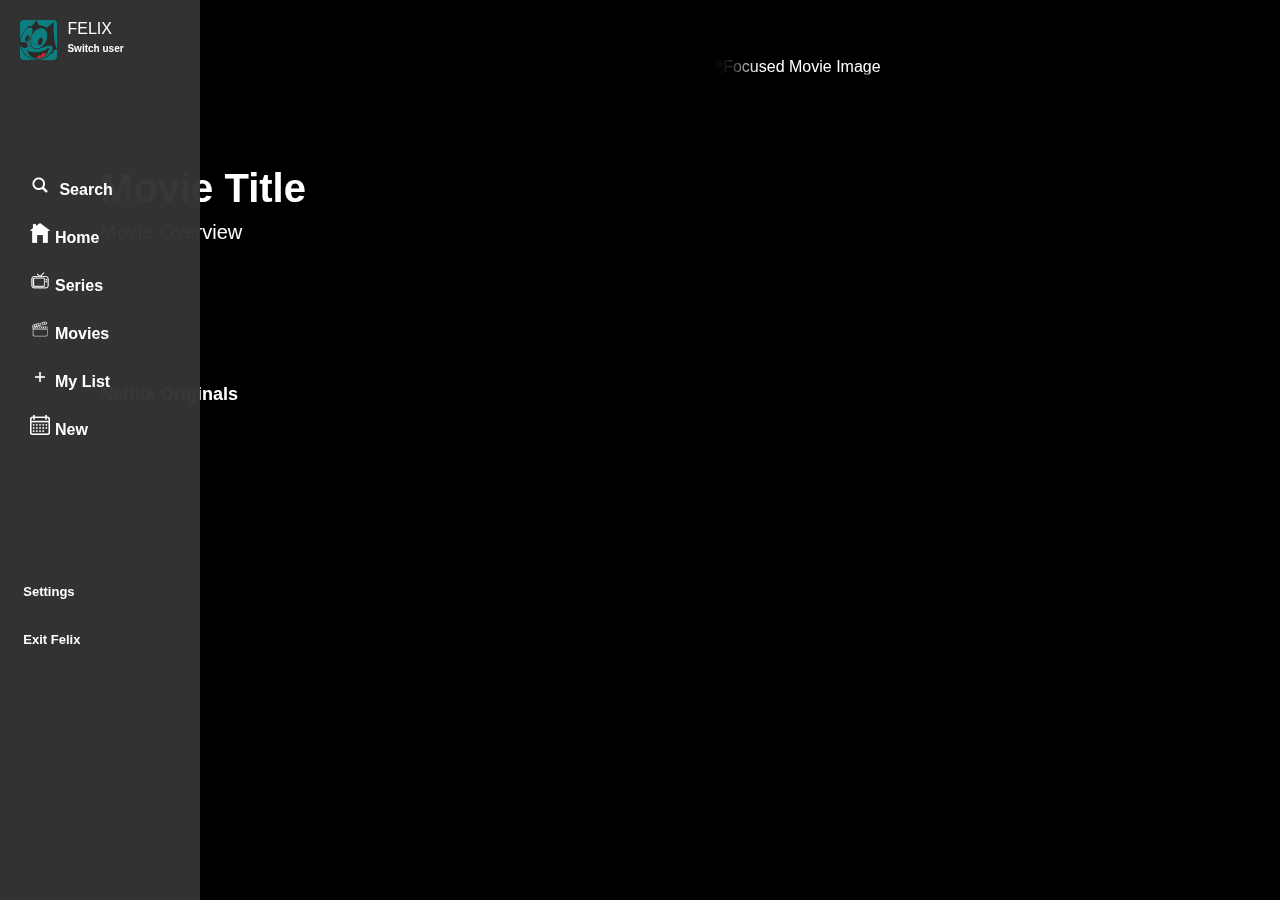
==== commit 899a90bf: "Changes to be committed: 	modified:   css/stylesIndex.css 	new file:   image/iconsSideNavBar/calenda" ====
--- a/index.html
+++ b/index.html
@@ -3,7 +3,8 @@
   <head>
     <meta charset="UTF-8" />
     <meta name="viewport" content="width=device-width, initial-scale=1.0" />
-    <title>Felix</title>
+    <title>FELIX</title>
+    <link rel="icon" type="image/x-icon" href="/image/cat.ico" />
     <link rel="stylesheet" href="css/stylesIndex.css" />
     <link rel="stylesheet" href="css/Nav.css" />
     <script src="js/moviesFetch.js"></script>
@@ -26,31 +27,84 @@
     <script src="lib/caph/3.0.1/caph-angular.min.js"></script>
   </head>
   <body>
-    <header>
-      <img
-        src="/image/felix.png"
-        alt="netflix logo"
-        class="logo"
-      />
-      <nav>
-        <ul>
-          <li><a href="/index.html">Home</a></li>
-          <li><a href="/index.html">Movies</a></li>
-          <li><a href="/index.html">TV Shows</a></li>
-          <li><a href="/index.html">Latest</a></li>
-          <li><a href="/index.html">My List</a></li>
+    <nav focusable class="sidenav" tabindex="1">
+      <ul>
+        <div class="user-whole">
+          <img
+            tabindex="2"
+            src="/image/userImage.png"
+            alt="user profile picture"
+            class="profile-image"
+          />
+          <div class="user-texts-navbar" >
+            
+              <b class="sidebar-text-user" > FELIX<b/>
+            
+            <li class="sidebar-text-user-switch">
+              <a focusable href="#" tabindex=""> <small> Switch user</small> </a>
+            </li>
+          </div>
+        </div>
+      </ul>
+      <div class="central-sidenavbar-info">
+        <ul >
+          <li>
+            <a href="#"><i class="central-icons"></i> <img
+              src="/image/iconsSideNavBar/lupa.png"
+              alt="search Icon"
+              class="sideNavBar-icon"
+            /> Search</a>
+          </li>
+          <li>
+            <a href="#"><i class="central-icons"></i> <img
+              src="/image/iconsSideNavBar/hogar.png"
+              alt="search Icon"
+              class="sideNavBar-icon"
+            />Home</a>
+          </li>
+          <li>
+            <a href="#"><i class="central-icons"></i> <img
+              src="/image/iconsSideNavBar/television.png"
+              alt="search Icon"
+              class="sideNavBar-icon"
+            />Series</a>
+          </li>
+          <li>
+            <a href="#"><i class="central-icons"></i> <img
+              src="/image/iconsSideNavBar/claqueta.png"
+              alt="search Icon"
+              class="sideNavBar-icon"
+            />Movies</a>
+          </li>
+          <li>
+            <a href="#"><i class="central-icons"></i> <img
+              src="/image/iconsSideNavBar/plus-pequeno.png"
+              alt="search Icon"
+              class="sideNavBar-icon"
+            />My List</a>
+          </li>
+          <li>
+            <a href="#"><i class="central-icons"></i> <img
+              src="/image/iconsSideNavBar/calendario.png"
+              alt="search Icon"
+              class="sideNavBar-icon"
+            />New</a>
+          </li>
         </ul>
-      </nav>
-      <nav class="navRight">
-        <button class="button-user">Search</button>
-        <button class="button-user">Notifications</button>
-        <img
-          src="/image/userImage.png"
-          alt="user profile picture"
-          class="profile-image"
-        />
-      </nav>
-    </header>
+      </div>
+      <div class="down-sidenavbar-info">
+        <ul >
+          <li class="li-down">
+            <a href="#" class="down-text" ><i ></i> Settings</a>
+          </li>
+          <li class="li-down">
+            <a href="#" class="down-text" ><i ></i> Exit Felix</a>
+          </li>
+        </ul>
+      </div>
+      
+    </nav>
+    
 
     <main>
       <div class="banner">
--- a/css/stylesIndex.css
+++ b/css/stylesIndex.css
@@ -1,10 +1,145 @@
 .hidden {
   display: none;
 }
+/**/
+.profile-image {
+  margin-right: 10px;
+  width: 50px;
+  height: 50px;
+}
+.sidenav {
+  position: fixed;
+  top: 0;
+  left: 0;
+  width: 80px;
+  height: 100%;
+  background-color: #333333f9;
+  padding: 20px;
+  align-items: baseline;
+  display: flex;
+  flex-direction: column;
+  z-index: 1001;
+  border: #fff;
+  opacity: 10%;
+}
+
+.sidenav:hover {
+  transition: all;
+  transition-duration: 80ms;
+  opacity: 100%;
+  position: fixed;
+  top: 0;
+  left: 0;
+  width: 200px;
+  height: 100%;
+  background-color: #333333f9;
+  padding: 20px;
+  align-items: baseline;
+  display: flex;
+  flex-direction: column;
+  z-index: 1001;
+  border: #fff;
+}
+
+.sidenav.focused {
+  transition: all;
+  transition-duration: 80ms;
+  opacity: 100%;
+  position: fixed;
+  top: 0;
+  left: 0;
+  width: 200px;
+  height: 100%;
+  background-color: #333333f9;
+  padding: 20px;
+  align-items: baseline;
+  display: flex;
+  flex-direction: column;
+  z-index: 1001;
+  border: #fff;
+}
+
+.sidenav ul {
+  list-style: none;
+  display: flex;
+  flex-direction: column;
+  margin: 0;
+  padding: 0;
+}
+
+.sidenav li {
+  margin-bottom: 20px;
+}
+
+.sidenav a {
+  color: #fff;
+  text-decoration: none;
+}
+
+.sidenav a:hover {
+  color: #ccc;
+}
+
+.sidenav i {
+  font-size: 24px;
+  margin-right: 10px;
+}
+
+.sidebar-text-user {
+  margin-bottom: 0px;
+  padding: 0%;
+}
+.user-whole {
+  width: 150px;
+  display: flex;
+  margin-left: 0%;
+}
+.user-texts-navbar {
+  display: flex;
+  flex-direction: column;
+  height: 40px;
+  padding: 0%;
+  margin: 0%;
+}
+.sidebar-text-user {
+  color: #fff;
+}
+.sidebar-text-user-switch {
+  color: #fff;
+  font-size: x-small;
+}
+
+.central-sidenavbar-info {
+  margin-top: 100%;
+  margin-bottom: 100%;
+}
+
+.sideNavBar-icon {
+  height: 20px;
+  filter: invert(1);
+  margin-right: 5px;
+}
+
+.down-sidenavbar-info {
+  height: 40px;
+  display: flex;
+}
+.li-down {
+  margin: 0%;
+  padding: 0%;
+  top: 0%;
+  right: 0%;
+}
+.down-text {
+  font-size: small;
+  margin: -10%;
+}
+
+/**/
 
 body {
   font-family: Arial, sans-serif;
-  margin-left: 0.5;
+  margin-left: 80px;
   padding: 0.5;
   background-color: #141414;
   overflow-x: hidden;
@@ -68,11 +203,6 @@
   scale: 120%;
   font-weight: bold;
   cursor: pointer;
-}
-
-.profile-image:hover {
-  cursor: pointer;
-  scale: 110%;
 }
 
 main {
@@ -85,6 +215,7 @@
 
 .banner {
   margin-top: 4.5%;
+  margin-left: 80px;
   margin-bottom: 0; /* remove the margin-bottom */
   position: fixed;
   top: 0;
@@ -112,7 +243,7 @@
 
 .movie-info {
   position: absolute;
-  top: 50%; /* center the text vertically */
+  top: 35%; /* center the text vertically */
   left: 20px; /* adjust the left margin to your liking */
   transform: translateY(-50%); /* center the text vertically */
   color: #fff; /* set the text color to white */
@@ -140,7 +271,7 @@
 .banner-image {
   position: relative;
   padding-left: 49%;
-  margin-top: -1%;
+  margin-top: -5%;
   -webkit-mask-image: linear-gradient(to bottom, black 80%, transparent 100%);
   mask-image: linear-gradient(to bottom, black 80%, transparent 100%);
   width: 100%;
@@ -149,7 +280,7 @@
 
 .blurred-left-border {
   position: absolute;
-  top: -8%;
+  top: -20%;
   left: -10%;
   margin-left: 51%;
   bottom: 0%;
@@ -163,7 +294,7 @@
 
 .gradient-overlay {
   position: absolute;
-  top: -8%;
+  top: -15%;
   left: -10%;
   bottom: 0%;
   width: 62%; /* adjust the width to control the overlay area */
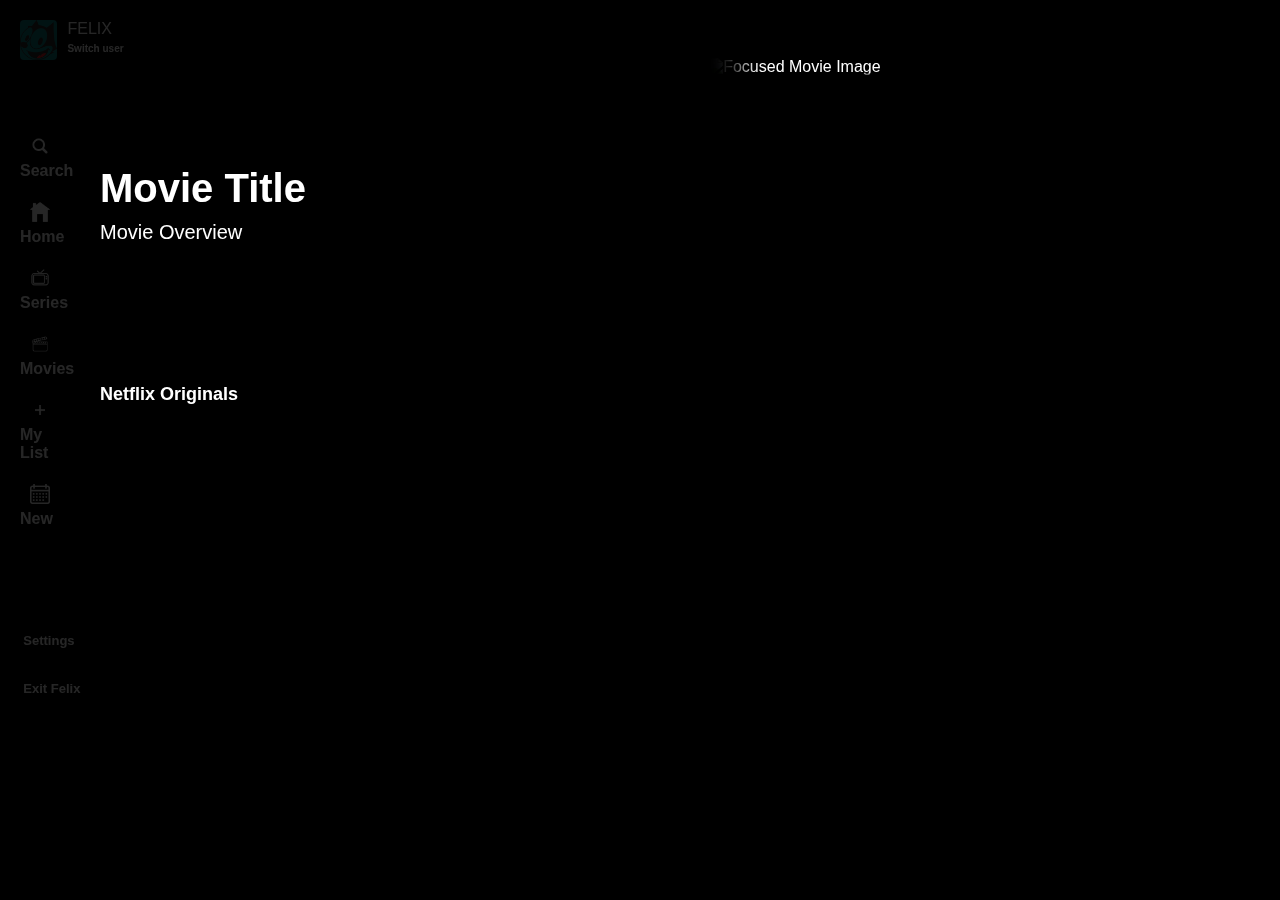
==== commit 61e5f305: "modified:   css/stylesIndex.css 	modified:   index.html 	modified:   js/moviesFetch.js" ====
--- a/index.html
+++ b/index.html
@@ -1,181 +1,150 @@
 <!DOCTYPE html>
 <html lang="en">
-  <head>
-    <meta charset="UTF-8" />
-    <meta name="viewport" content="width=device-width, initial-scale=1.0" />
-    <title>FELIX</title>
-    <link rel="icon" type="image/x-icon" href="/image/cat.ico" />
-    <link rel="stylesheet" href="css/stylesIndex.css" />
-    <link rel="stylesheet" href="css/Nav.css" />
-    <script src="js/moviesFetch.js"></script>
-    <!-- include CAPH 3.0.1 default package -->
-    <link
-      href="lib/caph/3.0.1/caph.min.css"
-      rel="stylesheet"
-      type="text/stylesheet"
-    />
-    <!-- include jQuery file (you can use AngularJS & jQuery in your environment) -->
-    <script
-      src="lib/caph/3.0.1/bower_components/jquery/dist/jquery.min.js"
-      type="text/javascript"
-    ></script>
-    <script
-      src="lib/caph/3.0.1/bower_components/angular/angular.min.js"
-      type="text/javascript"
-    ></script>
-    <!-- include the CAPH Package for AngularJS -->
-    <script src="lib/caph/3.0.1/caph-angular.min.js"></script>
-  </head>
-  <body>
-    <nav focusable class="sidenav" tabindex="1">
-      <ul>
-        <div class="user-whole">
-          <img
-            tabindex="2"
-            src="/image/userImage.png"
-            alt="user profile picture"
-            class="profile-image"
-          />
-          <div class="user-texts-navbar" >
-            
-              <b class="sidebar-text-user" > FELIX<b/>
-            
+
+<head>
+  <meta charset="UTF-8" />
+  <meta name="viewport" content="width=device-width, initial-scale=1.0" />
+  <title>FELIX</title>
+  <link rel="icon" type="image/x-icon" href="/image/cat.ico" />
+  <link rel="stylesheet" href="css/stylesIndex.css" />
+  <link rel="stylesheet" href="css/Nav.css" />
+  <script src="js/moviesFetch.js"></script>
+  <!-- include CAPH 3.0.1 default package -->
+  <link href="lib/caph/3.0.1/caph.min.css" rel="stylesheet" type="text/stylesheet" />
+  <!-- include jQuery file (you can use AngularJS & jQuery in your environment) -->
+  <script src="lib/caph/3.0.1/bower_components/jquery/dist/jquery.min.js" type="text/javascript"></script>
+  <script src="lib/caph/3.0.1/bower_components/angular/angular.min.js" type="text/javascript"></script>
+  <!-- include the CAPH Package for AngularJS -->
+  <script src="lib/caph/3.0.1/caph-angular.min.js"></script>
+</head>
+
+<body>
+  <nav focusable class="sidenav" tabindex="1">
+    <ul>
+      <div class="user-whole">
+        <img tabindex="2" src="/image/userImage.png" alt="user profile picture" class="profile-image" />
+        <div class="user-texts-navbar">
+
+          <b class="sidebar-text-user" > FELIX<b />
+
             <li class="sidebar-text-user-switch">
-              <a focusable href="#" tabindex=""> <small> Switch user</small> </a>
+              <a focusable href="#" tabindex="" > <small> Switch user</small> </a>
             </li>
-          </div>
-        </div>
-      </ul>
-      <div class="central-sidenavbar-info">
-        <ul >
-          <li>
-            <a href="#"><i class="central-icons"></i> <img
-              src="/image/iconsSideNavBar/lupa.png"
-              alt="search Icon"
-              class="sideNavBar-icon"
-            /> Search</a>
-          </li>
-          <li>
-            <a href="#"><i class="central-icons"></i> <img
-              src="/image/iconsSideNavBar/hogar.png"
-              alt="search Icon"
-              class="sideNavBar-icon"
-            />Home</a>
-          </li>
-          <li>
-            <a href="#"><i class="central-icons"></i> <img
-              src="/image/iconsSideNavBar/television.png"
-              alt="search Icon"
-              class="sideNavBar-icon"
-            />Series</a>
-          </li>
-          <li>
-            <a href="#"><i class="central-icons"></i> <img
-              src="/image/iconsSideNavBar/claqueta.png"
-              alt="search Icon"
-              class="sideNavBar-icon"
-            />Movies</a>
-          </li>
-          <li>
-            <a href="#"><i class="central-icons"></i> <img
-              src="/image/iconsSideNavBar/plus-pequeno.png"
-              alt="search Icon"
-              class="sideNavBar-icon"
-            />My List</a>
-          </li>
-          <li>
-            <a href="#"><i class="central-icons"></i> <img
-              src="/image/iconsSideNavBar/calendario.png"
-              alt="search Icon"
-              class="sideNavBar-icon"
-            />New</a>
-          </li>
-        </ul>
-      </div>
-      <div class="down-sidenavbar-info">
-        <ul >
-          <li class="li-down">
-            <a href="#" class="down-text" ><i ></i> Settings</a>
-          </li>
-          <li class="li-down">
-            <a href="#" class="down-text" ><i ></i> Exit Felix</a>
-          </li>
-        </ul>
-      </div>
-      
-    </nav>
-    
-
-    <main>
-      <div class="banner">
-        <div class="banner-content">
-          <img
-            class="banner-image"
-            src=""
-            alt="Focused Movie Image"
-            id="focused-movie-image"
-          />
-          <div class="blurred-left-border"></div>
-          <div class="gradient-overlay"></div>
-          <div class="movie-info">
-            <h2 class="movie-title">Movie Title</h2>
-            <p class="movie-overview">Movie Overview</p>
-          </div>
         </div>
       </div>
+    </ul>
+    <div class="central-sidenavbar-info">
+      <ul>
+        <li>
+          <a href="#"><i class="central-icons"></i> <img src="/image/iconsSideNavBar/lupa.png" alt="search Icon"
+              class="sideNavBar-icon" /> <b >Search</b></a>
+        </li>
+        <li>
+          <a href="#"><i class="central-icons"></i> <img src="/image/iconsSideNavBar/hogar.png" alt="search Icon"
+              class="sideNavBar-icon" /> <b >Home</b> </a>
+        </li>
+        <li>
+          <a href="#"><i class="central-icons"></i> <img src="/image/iconsSideNavBar/television.png" alt="search Icon"
+              class="sideNavBar-icon" /> <b >Series</b></a>
+        </li>
+        <li>
+          <a href="#"><i class="central-icons"></i> <img src="/image/iconsSideNavBar/claqueta.png" alt="search Icon"
+              class="sideNavBar-icon" /> <b >Movies</b></a>
+        </li>
+        <li>
+          <a href="#"><i class="central-icons"></i> <img src="/image/iconsSideNavBar/plus-pequeno.png" alt="search Icon"
+              class="sideNavBar-icon" /> <b >My List</b></a>
+        </li>
+        <li>
+          <a href="#"><i class="central-icons"></i> <img src="/image/iconsSideNavBar/calendario.png" alt="search Icon"
+              class="sideNavBar-icon" /> <b >New</b></a>
+        </li>
+      </ul>
+    </div>
+    <div class="down-sidenavbar-info">
+      <ul>
+        <li class="li-down">
+          <a href="#" class="down-text" ><i></i> Settings</a>
+        </li>
+        <li class="li-down">
+          <a href="#" class="down-text" ><i></i> Exit Felix</a>
+        </li>
+      </ul>
+    </div>
+    
+  </nav>
 
-      <div class="rows-content">
-        <section class="category-row-1" id="netflixOriginals">
-          <div>
-            <h2 class="category-name">Netflix Originals</h2>
-            <div class="row-content" tabindex="0">
-              <!-- content will be generated dynamically -->
-            </div>
-          </div>
-        </section>
-        <section class="category-row-2" id="trendingNow">
-          <h2 class="category-name">Trending Now</h2>
+  
+  
+
+
+
+  <main>
+    <div class="banner">
+      <div class="banner-content">
+        <img class="banner-image" src="" alt="Focused Movie Image" id="focused-movie-image" />
+        <div class="blurred-left-border"></div>
+        <div class="gradient-overlay"></div>
+        <div class="movie-info">
+          <h2 class="movie-title">Movie Title</h2>
+          <p class="movie-overview">Movie Overview</p>
+        </div>
+      </div>
+    </div>
+
+    <div class="rows-content">
+      <section class="category-row-1" id="netflixOriginals">
+        <div>
+          <h2 class="category-name">Netflix Originals</h2>
           <div class="row-content" tabindex="0">
             <!-- content will be generated dynamically -->
           </div>
-        </section>
-        <section class="category-row-3" id="topRated">
-          <h2 class="category-name">Top Rated</h2>
-          <div class="row-content" tabindex="0">
-            <!-- content will be generated dynamically -->
-          </div>
-        </section>
-        <section class="category-row-4" id="actionMovies">
-          <h2 class="category-name">Action Movies</h2>
-          <div class="row-content" tabindex="0">
-            <!-- content will be generated dynamically -->
-          </div>
-        </section>
-        <section class="category-row-5" id="comedyMovies">
-          <h2 class="category-name">Comedy Movies</h2>
-          <div class="row-content" tabindex="0">
-            <!-- content will be generated dynamically -->
-          </div>
-        </section>
-        <section class="category-row-6" id="horrorMovies">
-          <h2 class="category-name">Horror Movies</h2>
-          <div class="row-content" tabindex="0">
-            <!-- content will be generated dynamically -->
-          </div>
-        </section>
-        <section class="category-row-7" id="romanceMovies">
-          <h2 class="category-name">Romance Movies</h2>
-          <div class="row-content" tabindex="0">
-            <!-- content will be generated dynamically -->
-          </div>
-        </section>
-        <section class="category-row-8" id="documentaries">
-          <h2 class="category-name">Documentaries</h2>
-          <div class="row-content" tabindex="0">
-            <!-- content will be generated dynamically -->
-          </div>
-        </section>
-      </div>
-    </main>
-  </body>
-</html>
+        </div>
+      </section>
+      <section class="category-row-2" id="trendingNow">
+        <h2 class="category-name">Trending Now</h2>
+        <div class="row-content" tabindex="0">
+          <!-- content will be generated dynamically -->
+        </div>
+      </section>
+      <section class="category-row-3" id="topRated">
+        <h2 class="category-name">Top Rated</h2>
+        <div class="row-content" tabindex="0">
+          <!-- content will be generated dynamically -->
+        </div>
+      </section>
+      <section class="category-row-4" id="actionMovies">
+        <h2 class="category-name">Action Movies</h2>
+        <div class="row-content" tabindex="0">
+          <!-- content will be generated dynamically -->
+        </div>
+      </section>
+      <section class="category-row-5" id="comedyMovies">
+        <h2 class="category-name">Comedy Movies</h2>
+        <div class="row-content" tabindex="0">
+          <!-- content will be generated dynamically -->
+        </div>
+      </section>
+      <section class="category-row-6" id="horrorMovies">
+        <h2 class="category-name">Horror Movies</h2>
+        <div class="row-content" tabindex="0">
+          <!-- content will be generated dynamically -->
+        </div>
+      </section>
+      <section class="category-row-7" id="romanceMovies">
+        <h2 class="category-name">Romance Movies</h2>
+        <div class="row-content" tabindex="0">
+          <!-- content will be generated dynamically -->
+        </div>
+      </section>
+      <section class="category-row-8" id="documentaries">
+        <h2 class="category-name">Documentaries</h2>
+        <div class="row-content" tabindex="0">
+          <!-- content will be generated dynamically -->
+        </div>
+      </section>
+    </div>
+  </main>
+</body>
+
+</html>--- a/css/stylesIndex.css
+++ b/css/stylesIndex.css
@@ -13,17 +13,19 @@
   left: 0;
   width: 80px;
   height: 100%;
-  background-color: #333333f9;
+  background-color: #000000f9;
   padding: 20px;
   align-items: baseline;
   display: flex;
   flex-direction: column;
   z-index: 1001;
   border: #fff;
-  opacity: 10%;
-}
-
-.sidenav:hover {
+  opacity: 15%;
+  class: hidden-text; /* add this line */
+}
+
+.sidenav:hover ~ .hidden {
+  display: block;
   transition: all;
   transition-duration: 80ms;
   opacity: 100%;
